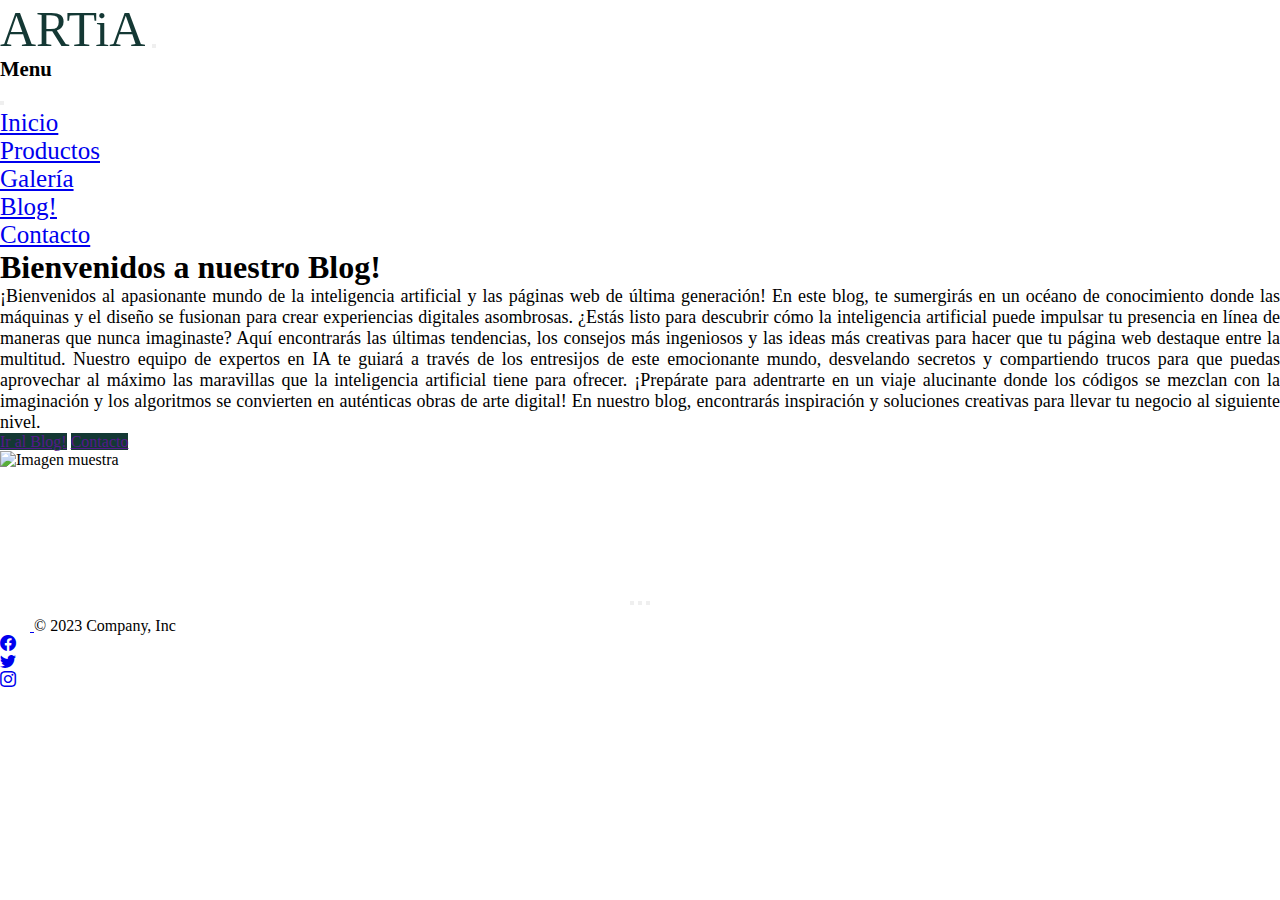
==== pages/blog.html @ 7e8a9ceb "Tercer entrega" ====
<!DOCTYPE html>
<html lang="en">

<head>
    <meta charset="UTF-8">
    <meta http-equiv="X-UA-Compatible" content="IE=edge">
    <meta name="viewport" content="width=device-width, initial-scale=1.0">
    <!-- Link Icons Bootstrap-->
    <link rel="stylesheet" href="https://cdn.jsdelivr.net/npm/bootstrap-icons@1.10.5/font/bootstrap-icons.css">
    <!--Link Bootstrap-->
    <link href="https://cdn.jsdelivr.net/npm/bootstrap@5.3.0-alpha3/dist/css/bootstrap.min.css" rel="stylesheet"
        integrity="sha384-KK94CHFLLe+nY2dmCWGMq91rCGa5gtU4mk92HdvYe+M/SXH301p5ILy+dN9+nJOZ" crossorigin="anonymous">
    <!-- Link Css-->
    <link rel="stylesheet" href="../css/style.css">
    <title>Blog!</title>
</head>
<!--________________________________________________________________________________________________________________-->

<body>
    <header class="container">
        <nav class="navbar bg-body-tertiary fixed-top navbar-expand-lg shadow-sm">
            <div class="container">
                <a class="navbar-brand" href="#">ARTiA</a>
                <button class="navbar-toggler" type="button" data-bs-toggle="offcanvas"
                    data-bs-target="#offcanvasNavbar" aria-controls="offcanvasNavbar" aria-label="Toggle navigation">
                    <span class="navbar-toggler-icon"></span>
                </button>
                <div class="offcanvas offcanvas-end" tabindex="-1" id="offcanvasNavbar"
                    aria-labelledby="offcanvasNavbarLabel">
                    <div class="offcanvas-header">
                        <h5 class="offcanvas-title" id="offcanvasNavbarLabel">Menu</h5>
                        <button type="button" class="btn-close" data-bs-dismiss="offcanvas" aria-label="Close"></button>
                    </div>
                    <div class="offcanvas-body">
                        <ul class="navbar-nav justify-content-end flex-grow-1 pe-3">
                            <li class="nav-item">
                                <a class="nav-link active" aria-current="page" href="../index.html">Inicio</a>
                            </li>
                            <li class="nav-item">
                                <a class="nav-link active" aria-current="page" href="productos.html">Productos</a>
                            </li>
                            <li class="nav-item">
                                <a class="nav-link active" aria-current="page" href="galeria.html">Galería</a>
                            </li>
                            <li class="nav-item">
                                <a class="nav-link active" aria-current="page" href="blog.html">Blog!</a>
                            </li>
                            <li class="nav-item">
                                <a class="nav-link active" aria-current="page" href="contacto.html">Contacto</a>
                            </li>
                    </div>
                </div>
            </div>
        </nav>
    </header>
    <main class="container">
        <section class="mt-5 pt-5 d-flex row justify-content-center">
            <div class="set1 d-flex flex-column col-md-6 justify-content-between mb-4">
                <h1>Bienvenidos a nuestro Blog!</h1>
                <p>¡Bienvenidos al apasionante mundo de la inteligencia artificial y las páginas web de última generación!

                    En este blog, te sumergirás en un océano de conocimiento donde las máquinas y el diseño se fusionan para crear experiencias digitales asombrosas. ¿Estás listo para descubrir cómo la inteligencia artificial puede impulsar tu presencia en línea de maneras que nunca imaginaste?
                    
                    Aquí encontrarás las últimas tendencias, los consejos más ingeniosos y las ideas más creativas para hacer que tu página web destaque entre la multitud. Nuestro equipo de expertos en IA te guiará a través de los entresijos de este emocionante mundo, desvelando secretos y compartiendo trucos para que puedas aprovechar al máximo las maravillas que la inteligencia artificial tiene para ofrecer.
                    
                    ¡Prepárate para adentrarte en un viaje alucinante donde los códigos se mezclan con la imaginación y los algoritmos se convierten en auténticas obras de arte digital! En nuestro blog, encontrarás inspiración y soluciones creativas para llevar tu negocio al siguiente nivel.</p>
                <div class="d-flex justify-content-between gap-2">
                    <a href="" class="w-50 btn btn-primary">Ir al Blog!</a>
                    <a href="" class="w-50 btn btn-primary">Contacto</a>
                </div>
            </div>
            <img src="../images/blog.jpg" alt="Imagen muestra" class="col-md-6 object-fit-cove mb-4">
        </section>
        <section class="mt-5 ">
            <div id="carouselExampleCaptions" class="carousel slide">
                <div class="carousel-indicators">
                    <button type="button" data-bs-target="#carouselExampleCaptions" data-bs-slide-to="0" class="active"
                        aria-current="true" aria-label="Slide 1"></button>
                    <button type="button" data-bs-target="#carouselExampleCaptions" data-bs-slide-to="1"
                        aria-label="Slide 2"></button>
                    <button type="button" data-bs-target="#carouselExampleCaptions" data-bs-slide-to="2"
                        aria-label="Slide 3"></button>
                </div>
    </main>


    <footer class="d-flex flex-wrap justify-content-between align-items-center py-3 my-4 border-top container">
        <div class="col-md-4 d-flex align-items-center">
            <a href="/" class="mb-3 me-2 mb-md-0 text-body-secondary text-decoration-none lh-1">
                <svg class="bi" width="30" height="24">

                </svg>
            </a>
            <span class="mb-3 mb-md-0 text-body-secondary">© 2023 Company, Inc</span>
        </div>

        <ul class="nav col-md-4 justify-content-end list-unstyled d-flex">
            <li class="ms-3"><a class="text-body-secondary" href="#"><i class="bi bi-facebook"></i></a></li>
            <li class="ms-3"><a class="text-body-secondary" href="#"><i class="bi bi-twitter"></i></a></li>
            <li class="ms-3"><a class="text-body-secondary" href="#"><i class="bi bi-instagram"></i></a></li>
        </ul>
    </footer>

    <!--________________________________________________________________________________________________________________-->
    <!--Script Bootastrap-->
    <script src="https://cdn.jsdelivr.net/npm/bootstrap@5.3.0-alpha3/dist/js/bootstrap.bundle.min.js"
        integrity="sha384-ENjdO4Dr2bkBIFxQpeoTz1HIcje39Wm4jDKdf19U8gI4ddQ3GYNS7NTKfAdVQSZe"
        crossorigin="anonymous"></script>
</body>

</html>
---- css/style.css ----
@charset "UTF-8";
* {
  margin: 0;
  padding: 0;
  font-family: "poppins";
}

/*---------------*/ /* Fondo*/ /*---------------*/
body {
  background-image: url("../images/home.jpg");
  background-position: center;
  background-size: cover;
}

/*------------------------------------------------------------*/
@font-face {
  font-family: "poppins";
  src: url("../assets/Poppins/Poppins-Medium.ttf");
}
@font-face {
  font-family: "Nosifer";
  src: url("../assets/Nosifer/Nosifer-Regular.ttf");
}
/*------------------------------------------------------------*/
/*---------------*/ /* Fuente parrafo*/ /*---------------*/
p {
  font-family: "poppins";
  font-size: 18px;
  text-align: justify;
}

/*------------------------------------------------------------*/
h2 {
  font-family: "poppins";
  font-size: 150px;
  text-align: center;
  color: rgb(255, 255, 255);
}

/*---------------*/ /* FOOTER*/ /*---------------*/
.footer {
  margin-top: 800px;
  background-color: rgba(236, 153, 75, 0.5019607843);
  /*display: inline-block;*/
  display: flex;
  justify-content: center;
  bottom: 0;
  flex-shrink: 0;
}

.footer p {
  color: #dee0e0;
  font-size: 35px;
  font-family: "poppins";
  font-style: none;
  text-align: center;
  background-color: rgba(20, 56, 52, 0.5764705882);
  width: 100%;
}

/*---------------*/ /* FIN FOOTER*/ /*---------------*/
.menu-navegator {
  width: 100%;
  background-color: rgba(20, 56, 52, 0.5764705882);
  z-index: 1;
  display: flex;
  justify-content: space-between;
}

.menu-navegator ul {
  list-style: none;
  display: flex;
  justify-content: flex-end;
}

.menu-navegator ul li {
  padding: 10px;
}

.menu-navegator ul li a {
  font-family: "poppins";
  text-decoration: none;
  color: black;
  font-size: 25px;
}

.menu-navegator a {
  display: flex;
  align-items: center;
  justify-content: center;
  font-family: "poppins";
  text-decoration: none;
  color: black;
  font-size: 28px;
  padding: 10px;
  gap: 20px;
}

.menu-navegator a img {
  width: 80px;
  height: 80px;
  object-fit: cover;
  border-radius: 100%;
  -webkit-border-radius: 100%;
  -moz-border-radius: 100%;
  -ms-border-radius: 100%;
  -o-border-radius: 100%;
}

header {
  font-family: "poppins";
  font-size: 25px;
  gap: 20px;
}

.navbar-brand {
  font-family: "nosifer";
  text-decoration: none;
  color: #143834;
  font-size: 50px;
  padding: 0px;
  gap: 0px;
}

/*---------------*/ /* Formulario*/ /*---------------*/
.formulario {
  max-width: 600px;
  margin: 0 auto;
  padding: 20px;
  background-color: #f5f5f5;
  margin-top: 20px;
  font-family: "poppins";
}

h2 {
  font-size: 1.5em;
  margin-bottom: 20px;
}

.campo {
  margin-bottom: 20px;
}

label {
  display: block;
  font-weight: bold;
  margin-bottom: 5px;
}

input[type=text],
input[type=email],
textarea,
select {
  width: 100%;
  padding: 10px;
  border: none;
  border-radius: 5px;
  background-color: #fff;
  box-shadow: 0 0 5px rgba(0, 0, 0, 0.1);
}

input[type=tel],
input[type=tel],
textarea,
select {
  width: 100%;
  padding: 10px;
  border: none;
  border-radius: 5px;
  background-color: #fff;
  box-shadow: 0 0 5px rgba(0, 0, 0, 0.1);
}

input[type=date],
input[type=date],
textarea,
select {
  width: 100%;
  padding: 10px;
  border: none;
  border-radius: 5px;
  background-color: #fff;
  box-shadow: 0 0 5px rgba(0, 0, 0, 0.1);
}

input[type=submit] {
  background-color: #15133c;
  color: #fff;
  padding: 10px 20px;
  border: none;
  border-radius: 5px;
  cursor: pointer;
  transition: background-color 0.3s ease;
}

input[type=reset] {
  background-color: #15133c;
  color: #fff;
  padding: 10px 20px;
  border: none;
  border-radius: 5px;
  cursor: pointer;
  transition: background-color 0.3s ease;
  margin: 5px 5px 0px 0px;
}

input[type=submit]:hover {
  background-color: #ec994b;
}

input[type=reset]:hover {
  background-color: #ec994b;
}

.dropdown {
  position: relative;
  display: inline-block;
  width: 100%;
}

.dropdown select {
  display: block;
  appearance: none;
  -webkit-appearance: none;
  -moz-appearance: none;
  width: 100%;
  cursor: pointer;
  padding: 10px;
  border: none;
  border-radius: 5px;
  background-color: #fff;
  box-shadow: 0 0 5px rgba(0, 0, 0, 0.1);
}

.dropdown select:focus {
  outline: none;
  box-shadow: 0 0 5px rgba(0, 0, 0, 0);
}

.opciones input[type=radio] {
  display: none;
}

.opciones label:before {
  content: "";
  display: inline-block;
  width: 20px;
  height: 20px;
  margin-right: 10px;
  border: 2px solid #999;
  border-radius: 50%;
  vertical-align: middle;
}

.opciones input[type=radio]:checked + label:before {
  background-color: #007bff;
}

.opciones label {
  cursor: pointer;
  display: inline-block;
  vertical-align: middle;
}

.opciones input[type=radio]:checked + label:before {
  content: "•";
  color: #fff;
  font-size: 1.5em;
  line-height: 18px;
  text-align: center;
}

/*------------------------------------------------------------*/
.hero {
  margin-top: 200px;
  background-color: rgba(236, 153, 75, 0.3294117647);
  /*display: inline-block;*/
  width: 100%;
  display: flex;
  flex-direction: row-reverse;
  align-items: left;
  justify-content: left;
  color: #ffffff;
  font-size: 20px;
  font-family: "poppins";
}

.hero img {
  /*display: inline-block;*/
  width: 20%;
  height: 350px;
  object-fit: cover;
  border-radius: 100%;
  -webkit-border-radius: 100%;
  -moz-border-radius: 100%;
  -ms-border-radius: 100%;
  -o-border-radius: 100%;
  padding: 30px;
}

.hero_content {
  /*display: inline-block;*/
  width: 40%;
  padding: 50px;
  /*position: relative;
  bottom: 20px;*/
}

.hero a {
  text-decoration: none;
  color: #15133c;
  padding: 10px;
  border: 2px solid #143834;
  border-radius: 7px;
  align-self: flex-end;
  color: #f5f5f5;
  font-size: 30px;
  width: 150px;
  text-align: center;
  margin-top: 10px;
}

.hero a {
  width: 40%;
  display: flex;
  flex-direction: column;
  padding: 5px;
  justify-content: space-between;
}

/*---------------*/ /* Caja*/ /*---------------*/
.cards {
  background-color: rgba(20, 56, 52, 0.4039215686);
  padding: 50px 15px;
  text-align: center;
}

.card_body img {
  width: 100%;
  height: 100%;
  object-fit: cover;
}

.card_body {
  display: inline-block;
  width: 30%;
  text-align: left;
  padding: 10px;
  border: 2px white solid;
  margin: 10px;
  position: relative;
}

.card_body h2,
.card_body p {
  padding: 14px;
}

.new {
  background-color: #41e6d2;
  padding: 5px;
  color: #f5f5f5;
  border: 2px solid #f5f5f5;
  border-radius: 20%;
  -webkit-border-radius: 20%;
  -moz-border-radius: 20%;
  -ms-border-radius: 20%;
  -o-border-radius: 20%;
  position: absolute;
  top: 10px;
  right: -5px;
}

.wsp {
  width: 70px;
  height: 70px;
  border-radius: 100%;
  -webkit-border-radius: 100%;
  -moz-border-radius: 100%;
  -ms-border-radius: 100%;
  -o-border-radius: 100%;
  object-fit: cover;
  position: fixed;
  bottom: 15px;
  right: 15px;
  z-index: 1;
  cursor: pointer;
}

/*---------------*/ /* FIN Cards*/ /*---------------*/
/*---------------*/ /* Flex*/ /*---------------*/
.cajas {
  padding: 50px 0;
  display: flex;
  height: 600px;
  /*flex-direction: row;
  flex-wrap: wrap;*/
  flex-flow: row wrap;
  justify-content: space-evenly;
  align-items: center;
  gap: 10px;
  font-family: "poppins";
}

.caja {
  background-color: #ec994b;
  color: #f5f5f5;
  width: 30%;
  gap: 10px;
  border-radius: 20;
  -webkit-border-radius: 20;
  -moz-border-radius: 20;
  -ms-border-radius: 20;
  -o-border-radius: 20;
}

.caja img {
  width: 100%;
  height: 500px;
  object-fit: cover;
}

.caja h2,
.caja p {
  padding: 14px;
}

.caja_content {
  width: 40%;
  display: flex;
  flex-direction: column;
  padding: 10px;
  justify-content: space-between;
}

.caja_content a {
  text-decoration: none;
  color: #15133c;
  padding: 10px;
  border: 2px solid #41e6d2;
  border-radius: 7px;
  align-self: flex-end;
  color: #f5f5f5;
  font-size: 30px;
  width: 150px;
  text-align: center;
}

.box {
  margin-top: 150px;
}

.w-50 {
  margin-top: 15px;
}

.carousel {
  align-content: center;
  text-align: center;
  margin-top: 120px;
}

.card {
  background-color: rgba(20, 56, 52, 0.4549019608);
  border-color: #cc9544;
  color: black;
}

.row {
  margin: 0;
}

.btn-primary {
  background-color: #143834;
  border-color: #cc9544;
  font-family: "poppins";
}

.btn-outline-primary {
  background-color: #143834;
  border-color: #cc9544;
  font-family: "poppins";
}

.set1 {
  color: black;
}

.btn:hover {
  background-color: #078072;
  border-color: #cc9544;
}

.carousel-inner, .carousel-item, .carousel-item img {
  height: 800px;
  object-fit: cover;
  border-radius: 20px;
  -webkit-border-radius: 20px;
  -moz-border-radius: 20px;
  -ms-border-radius: 20px;
  -o-border-radius: 20px;
}

.carousel-caption {
  color: black;
  font-size: 35px;
  font-weight: bold;
}

/*# sourceMappingURL=style.css.map */
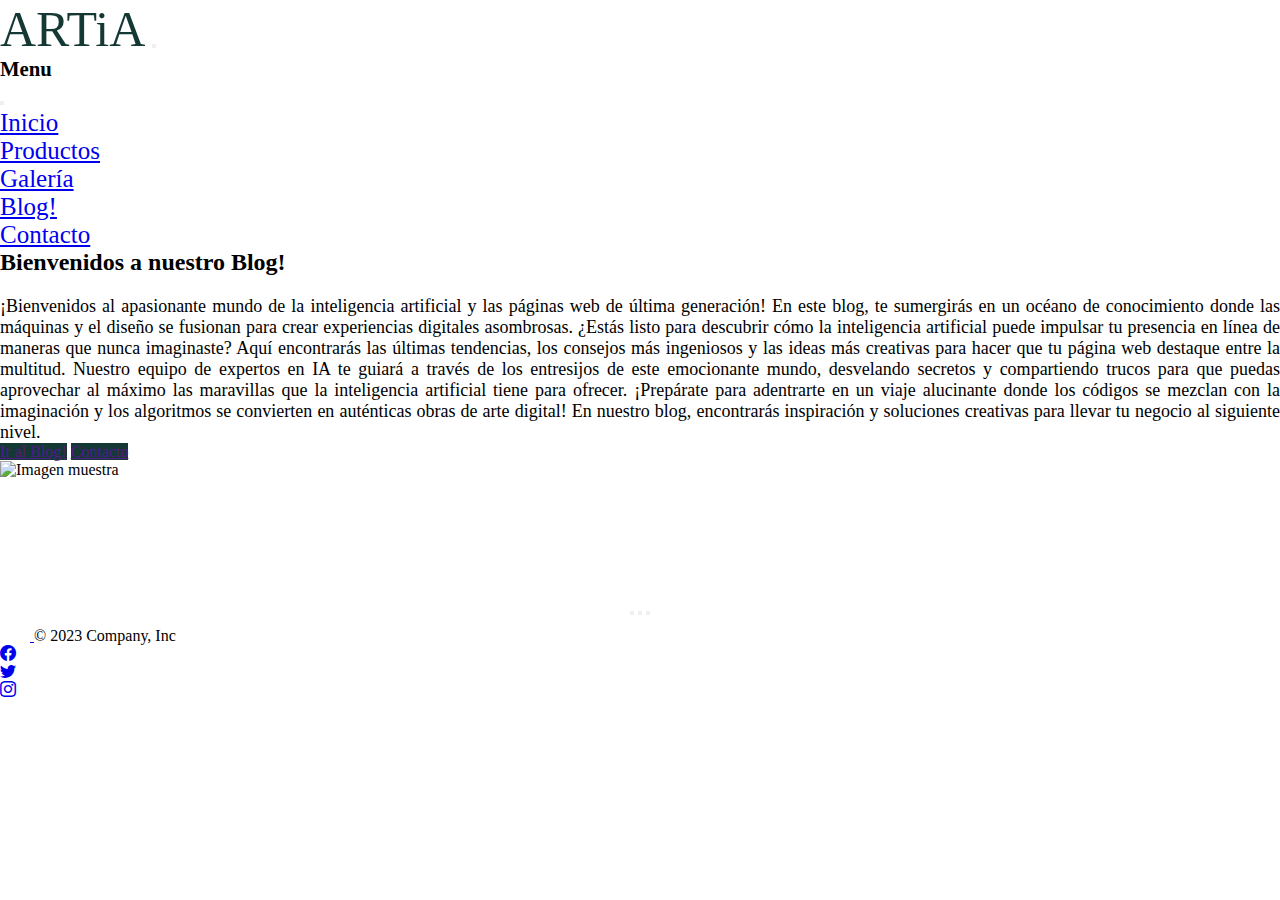
==== commit f026f3b7: "Corrección entrega 3" ====
--- a/pages/blog.html
+++ b/pages/blog.html
@@ -12,7 +12,9 @@
         integrity="sha384-KK94CHFLLe+nY2dmCWGMq91rCGa5gtU4mk92HdvYe+M/SXH301p5ILy+dN9+nJOZ" crossorigin="anonymous">
     <!-- Link Css-->
     <link rel="stylesheet" href="../css/style.css">
-    <title>Blog!</title>
+    <meta name="Desarollo de paginas web utilizando IA" content="Desarrollamos paginas web utilizando la inteligencia artificial para crear webs creativas">
+    <meta name="keywords"  content="HTML, Programacion web, paginas web, desarollo de paginas web, programacion web">
+    <title>Blog</title>
 </head>
 <!--________________________________________________________________________________________________________________-->
 
@@ -53,6 +55,7 @@
             </div>
         </nav>
     </header>
+
     <main class="container">
         <section class="mt-5 pt-5 d-flex row justify-content-center">
             <div class="set1 d-flex flex-column col-md-6 justify-content-between mb-4">
@@ -83,7 +86,7 @@
                 </div>
     </main>
 
-
+    
     <footer class="d-flex flex-wrap justify-content-between align-items-center py-3 my-4 border-top container">
         <div class="col-md-4 d-flex align-items-center">
             <a href="/" class="mb-3 me-2 mb-md-0 text-body-secondary text-decoration-none lh-1">
@@ -100,12 +103,9 @@
             <li class="ms-3"><a class="text-body-secondary" href="#"><i class="bi bi-instagram"></i></a></li>
         </ul>
     </footer>
-
-    <!--________________________________________________________________________________________________________________-->
-    <!--Script Bootastrap-->
     <script src="https://cdn.jsdelivr.net/npm/bootstrap@5.3.0-alpha3/dist/js/bootstrap.bundle.min.js"
-        integrity="sha384-ENjdO4Dr2bkBIFxQpeoTz1HIcje39Wm4jDKdf19U8gI4ddQ3GYNS7NTKfAdVQSZe"
-        crossorigin="anonymous"></script>
+    integrity="sha384-ENjdO4Dr2bkBIFxQpeoTz1HIcje39Wm4jDKdf19U8gI4ddQ3GYNS7NTKfAdVQSZe"
+    crossorigin="anonymous"></script>
 </body>
 
-</html>+</html>
--- a/css/style.css
+++ b/css/style.css
@@ -127,12 +127,12 @@
   max-width: 600px;
   margin: 0 auto;
   padding: 20px;
-  background-color: #f5f5f5;
-  margin-top: 20px;
-  font-family: "poppins";
-}
-
-h2 {
+  background-color: #fefefe;
+  margin-top: 150px;
+  font-family: "poppins";
+}
+
+h1 {
   font-size: 1.5em;
   margin-bottom: 20px;
 }
